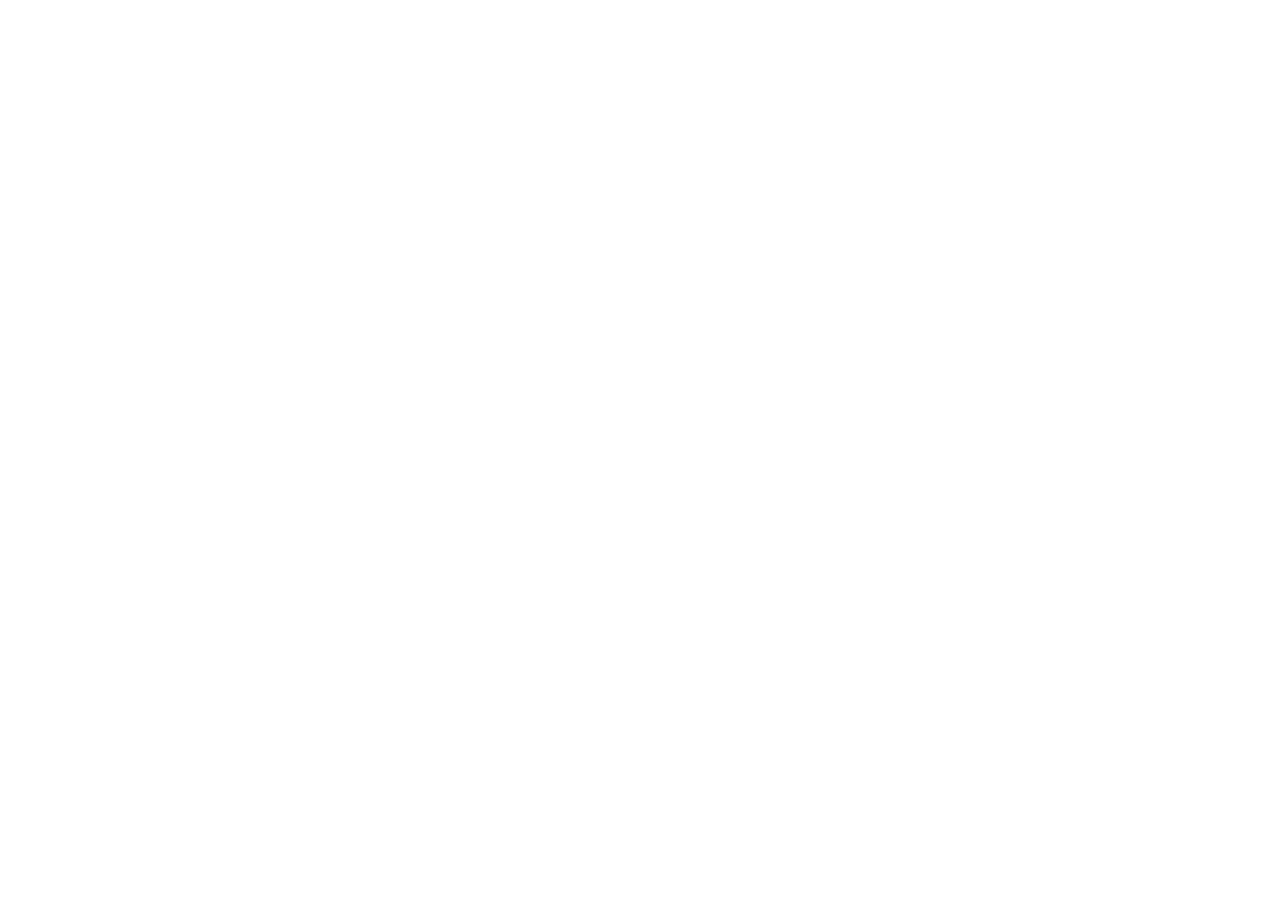
==== index.html @ a9e10a1c "Adding first template HTML to my portfolio" ====
<!DOCTYPE html>
<html lang="en">
<head>
    <title></title>
    <meta charset="UTF-8">
    <meta name="viewport" content="width=device-width, initial-scale=1.0">
    <link rel="stylesheet" href="styles.css">
    <script src="script.js"></script>
</head>
<body>

</body>
</html>
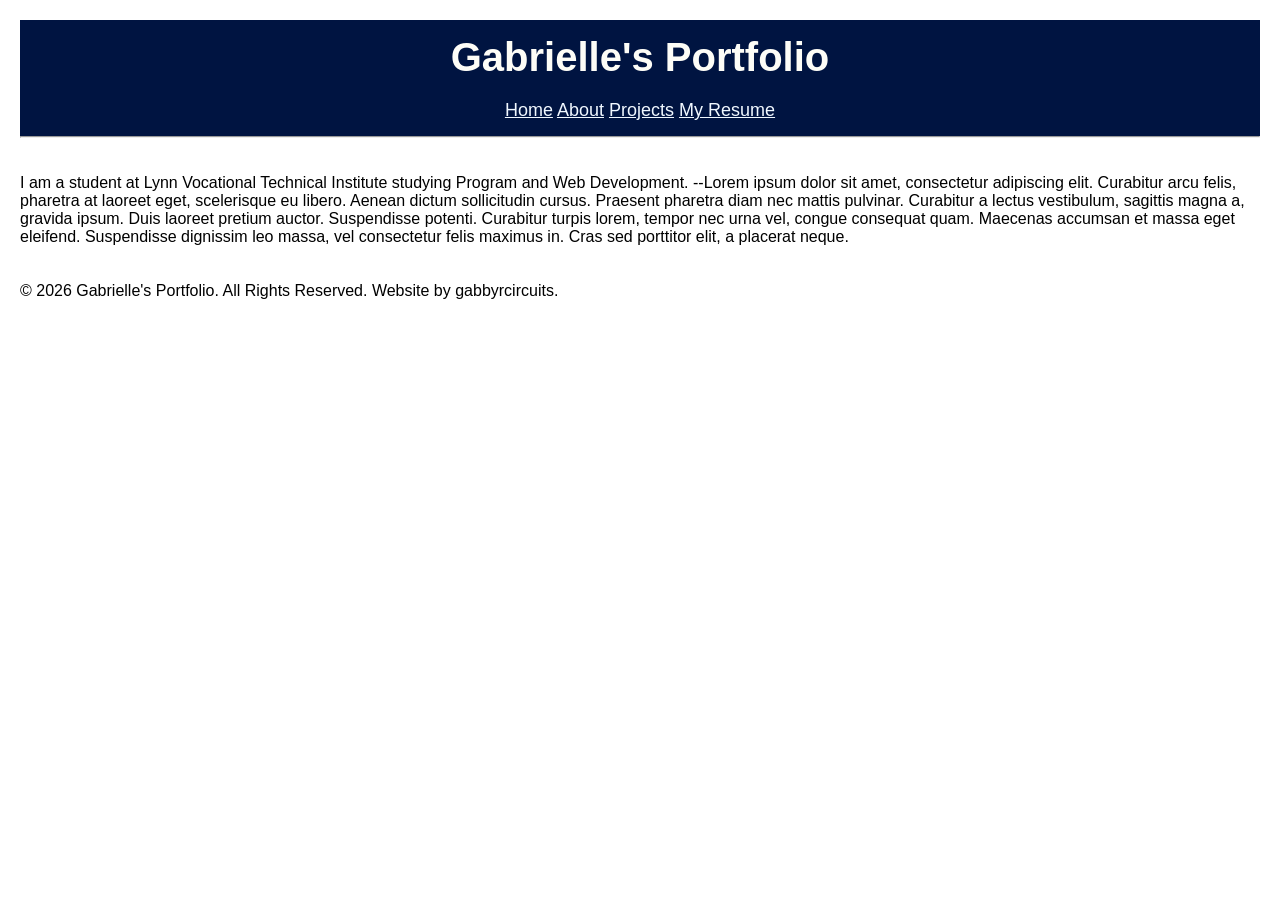
==== commit f6379606: "Added and Designed Homepage, About Page, and Resume Page" ====
--- a/index.html
+++ b/index.html
@@ -1,7 +1,7 @@
 <!DOCTYPE html>
 <html lang="en">
 <head>
-    <title></title>
+    <title>Gabrielle's Portfolio</title>
     <meta charset="UTF-8">
     <meta name="viewport" content="width=device-width, initial-scale=1.0">
     <link rel="stylesheet" href="styles.css">
@@ -9,5 +9,38 @@
 </head>
 <body>
 
+    <!-- HEADER AREA -->
+    <header>
+        <h1>Gabrielle's Portfolio</h1>
+
+        <nav>
+            <a href="index.html">Home</a>
+            <a href="about.html">About</a>
+            <a href="#projects">Projects</a>
+            <a href="resume.html">My Resume</a>
+        </nav>
+    </header>
+
+<hr>
+<br>
+
+    <!-- MAIN AREA -->
+    <main>
+        <br>
+        <p>I am a student at Lynn Vocational Technical Institute studying Program and Web Development. --Lorem ipsum dolor sit amet, consectetur adipiscing elit. Curabitur arcu felis, pharetra at laoreet eget, scelerisque eu libero. Aenean dictum sollicitudin cursus. Praesent pharetra diam nec mattis pulvinar. Curabitur a lectus vestibulum, sagittis magna a, gravida ipsum. Duis laoreet pretium auctor. Suspendisse potenti. Curabitur turpis lorem, tempor nec urna vel, congue consequat quam. Maecenas accumsan et massa eget eleifend. Suspendisse dignissim leo massa, vel consectetur felis maximus in. Cras sed porttitor elit, a placerat neque.</p>
+
+        <br>
+
+    </main>
+
+<br>
+
+    <!-- FOOTER AREA -->
+    <footer>
+        <p>&copy; 2026 Gabrielle's Portfolio. All Rights Reserved. Website by gabbyrcircuits.</p>
+    </footer>
+
+
+<!-- BODY END -->
 </body>
 </html>
--- a/styles.css
+++ b/styles.css
@@ -0,0 +1,43 @@
+/* CSS Reset and Base Styles */
+*{
+    margin: 0;
+    padding: 0;
+    box-sizing: border-box;
+}
+
+/* Body Styles */
+body{
+    margin: 20px;
+    font-family:'Gill Sans', 'Gill Sans MT', Calibri, 'Trebuchet MS', sans-serif
+}
+
+/* h2 Styles*/
+h2{
+    text-align:center;
+    padding:7px;
+}
+
+/* Header Styles*/
+header{
+    padding: 5px;
+    background-color:rgb(0, 20, 65);
+    color:rgb(253, 253, 247);
+}
+
+/* h1 Styles */
+h1{
+    padding:10px;
+    text-align:center;
+    font-size:40px;
+}
+
+/* Navigation Styles */
+nav{
+    padding: 10px;
+    text-align: center;
+    font-size: 18px;
+}
+
+a{
+    color:aliceblue;
+}
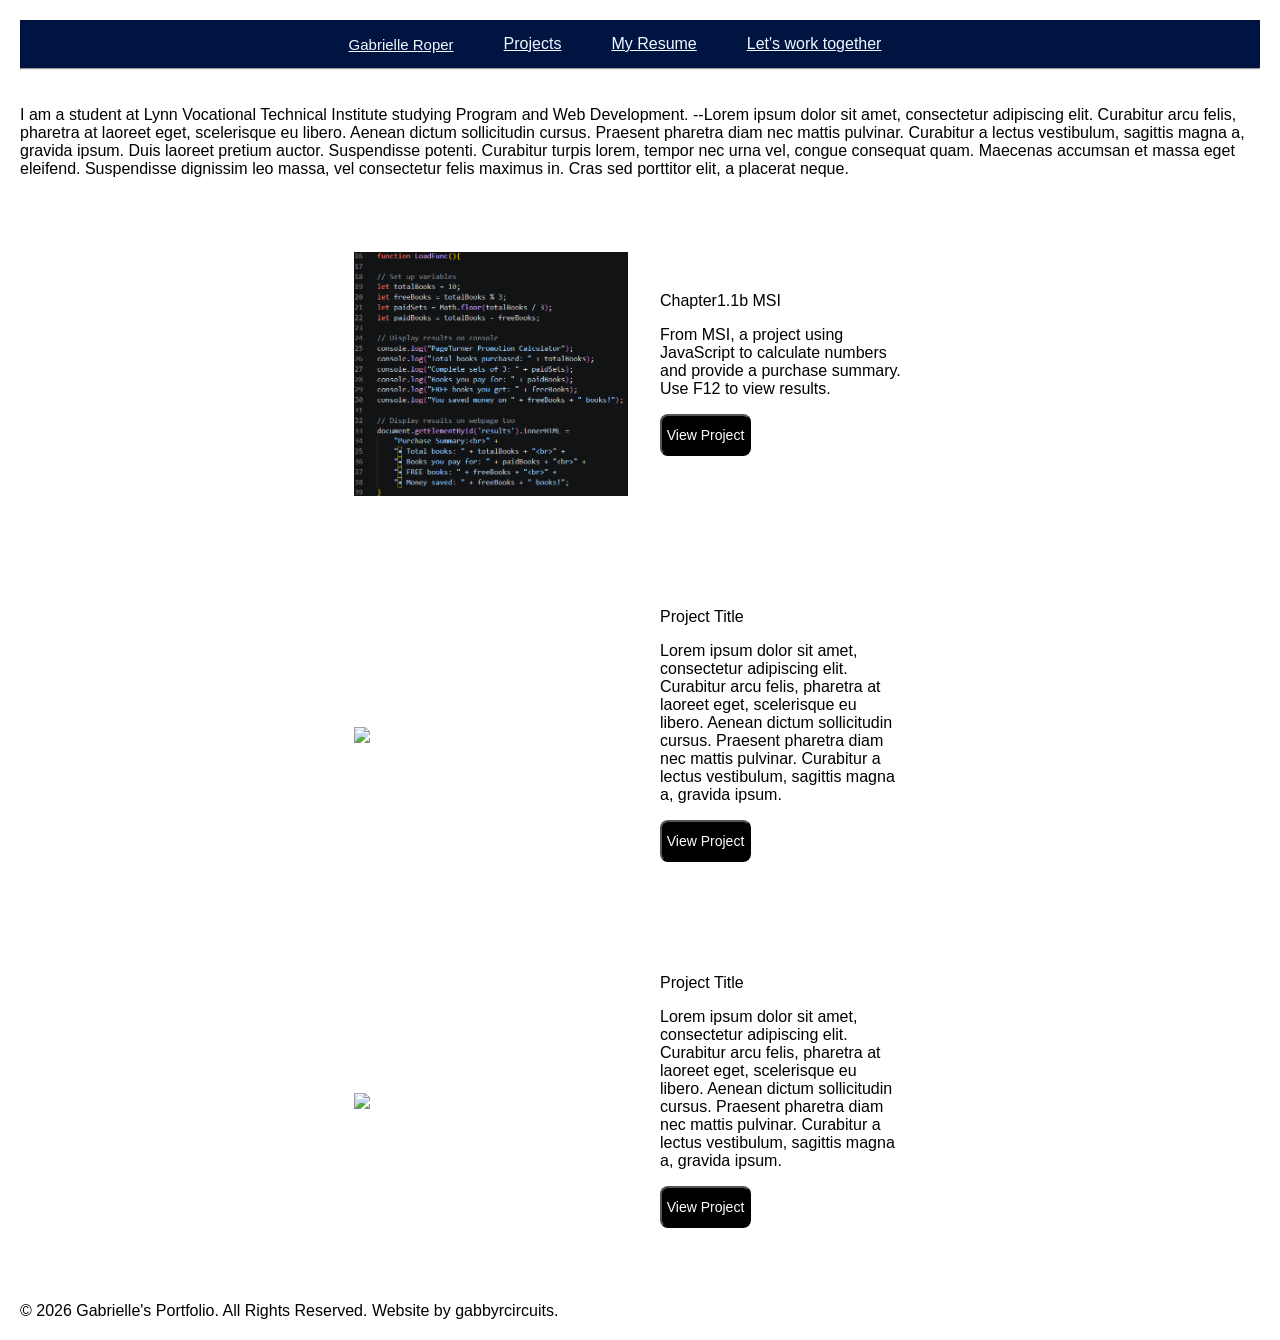
==== commit 1be18fd5: "Updated layout (to copy on Figma) and added MSI project" ====
--- a/index.html
+++ b/index.html
@@ -11,13 +11,17 @@
 
     <!-- HEADER AREA -->
     <header>
-        <h1>Gabrielle's Portfolio</h1>
 
         <nav>
-            <a href="index.html">Home</a>
-            <a href="about.html">About</a>
-            <a href="#projects">Projects</a>
-            <a href="resume.html">My Resume</a>
+            
+                <p class="navlinks" id="homebutton"><a href="index.html">Gabrielle Roper</a></p>
+
+            <div id="navContent">
+                <p class="navlinks" class="rightnavlinks"><a href="#projects">Projects</a></p>
+                <p class="navlinks" class="rightnavlinks"><a href="resume.html">My Resume</a></p>
+                <p class="navlinks" class="rightnavlinks"><a href="mailto:stu199780@lynnschools.org">Let's work together</a></p> <!-- Let this button/link open outlook-->
+            </div>
+
         </nav>
     </header>
 
@@ -27,10 +31,46 @@
     <!-- MAIN AREA -->
     <main>
         <br>
+        <div id="personalBio">
         <p>I am a student at Lynn Vocational Technical Institute studying Program and Web Development. --Lorem ipsum dolor sit amet, consectetur adipiscing elit. Curabitur arcu felis, pharetra at laoreet eget, scelerisque eu libero. Aenean dictum sollicitudin cursus. Praesent pharetra diam nec mattis pulvinar. Curabitur a lectus vestibulum, sagittis magna a, gravida ipsum. Duis laoreet pretium auctor. Suspendisse potenti. Curabitur turpis lorem, tempor nec urna vel, congue consequat quam. Maecenas accumsan et massa eget eleifend. Suspendisse dignissim leo massa, vel consectetur felis maximus in. Cras sed porttitor elit, a placerat neque.</p>
-
+        </div>
         <br>
 
+        <!-- Project Card #1 -->
+        <div class="projectCard" id="projects">
+            <div class="projectCardContent">
+                <img class="projectThumbnail" src="img\chapter1.1b-image.png">
+                <div class="projectCardDescription">
+                    <p class="projectTitle">Chapter1.1b MSI</p>
+                    <p class="projectDescription">From MSI, a project using JavaScript to calculate numbers and provide a purchase summary. Use F12 to view results.</p>
+                    <a href="project01.html" target="_blank"><button type="button" class="projectButton">View Project</button></a>
+                </div>
+            </div>
+        </div>
+
+        <!-- Project Card #2 -->
+        <div class="projectCard">
+            <div class="projectCardContent">
+                <img class="projectThumbnail" src="https://placehold.co/484x350">
+                <div class="projectCardDescription">
+                    <p class="projectTitle">Project Title</p>
+                    <p class="projectDescription">Lorem ipsum dolor sit amet, consectetur adipiscing elit. Curabitur arcu felis, pharetra at laoreet eget, scelerisque eu libero. Aenean dictum sollicitudin cursus. Praesent pharetra diam nec mattis pulvinar. Curabitur a lectus vestibulum, sagittis magna a, gravida ipsum.</p>
+                    <a href="www.google.com"><button type="button" class="projectButton">View Project</button></a>
+                </div>
+            </div>
+        </div>
+
+        <!-- Project Card #3 -->
+        <div class="projectCard">
+            <div class="projectCardContent">
+                <img class="projectThumbnail" src="https://placehold.co/484x350">
+                <div class="projectCardDescription">
+                    <p class="projectTitle">Project Title</p>
+                    <p class="projectDescription">Lorem ipsum dolor sit amet, consectetur adipiscing elit. Curabitur arcu felis, pharetra at laoreet eget, scelerisque eu libero. Aenean dictum sollicitudin cursus. Praesent pharetra diam nec mattis pulvinar. Curabitur a lectus vestibulum, sagittis magna a, gravida ipsum.</p>
+                    <a href="www.google.com"><button type="button" class="projectButton">View Project</button></a>
+                </div>
+            </div>
+        </div>
     </main>
 
 <br>
--- a/styles.css
+++ b/styles.css
@@ -24,20 +24,78 @@
     color:rgb(253, 253, 247);
 }
 
-/* h1 Styles */
-h1{
-    padding:10px;
-    text-align:center;
-    font-size:40px;
-}
 
 /* Navigation Styles */
 nav{
     padding: 10px;
-    text-align: center;
-    font-size: 18px;
+    display: flex;
+    justify-content: center;
+    align-items: center;
 }
+
+#navContent{
+    display: flex;
+    align-content:
+}
+
+.navlinks{
+    text-align:right;
+    padding-right:50px;
+    display:inline;
+}
+
 
 a{
     color:aliceblue;
-}+    
+}
+
+#homebutton{
+    font-size: 15px;
+    text-align:left;
+}
+
+
+/* Project Styles */
+.projectCard{
+    width: 100%
+    padding-left: 24px;
+    padding-right: 24px;
+    padding-top: 56px;
+    padding-bottom: 56px;
+    display: flex;
+    justify-content: center;
+    align-items: center;
+}
+
+.projectCardContent{
+    width: 45%;
+    display: flex;
+    align-items: center;
+    align-content: center;
+
+}
+
+.projectCardDescription{
+    width: 50%;
+    float: left;
+    padding-left:32px;
+    display: grid;
+    gap: 16px;
+    
+}
+
+.projectThumbnail{
+    width: 50%;
+    float: left;
+}
+
+.projectButton{
+    width: 91px;
+    height: 42px;
+    background-color:black;
+    color: white;
+    font-size: 14px;
+    border-radius: 8px;
+    text-align: center;
+}
